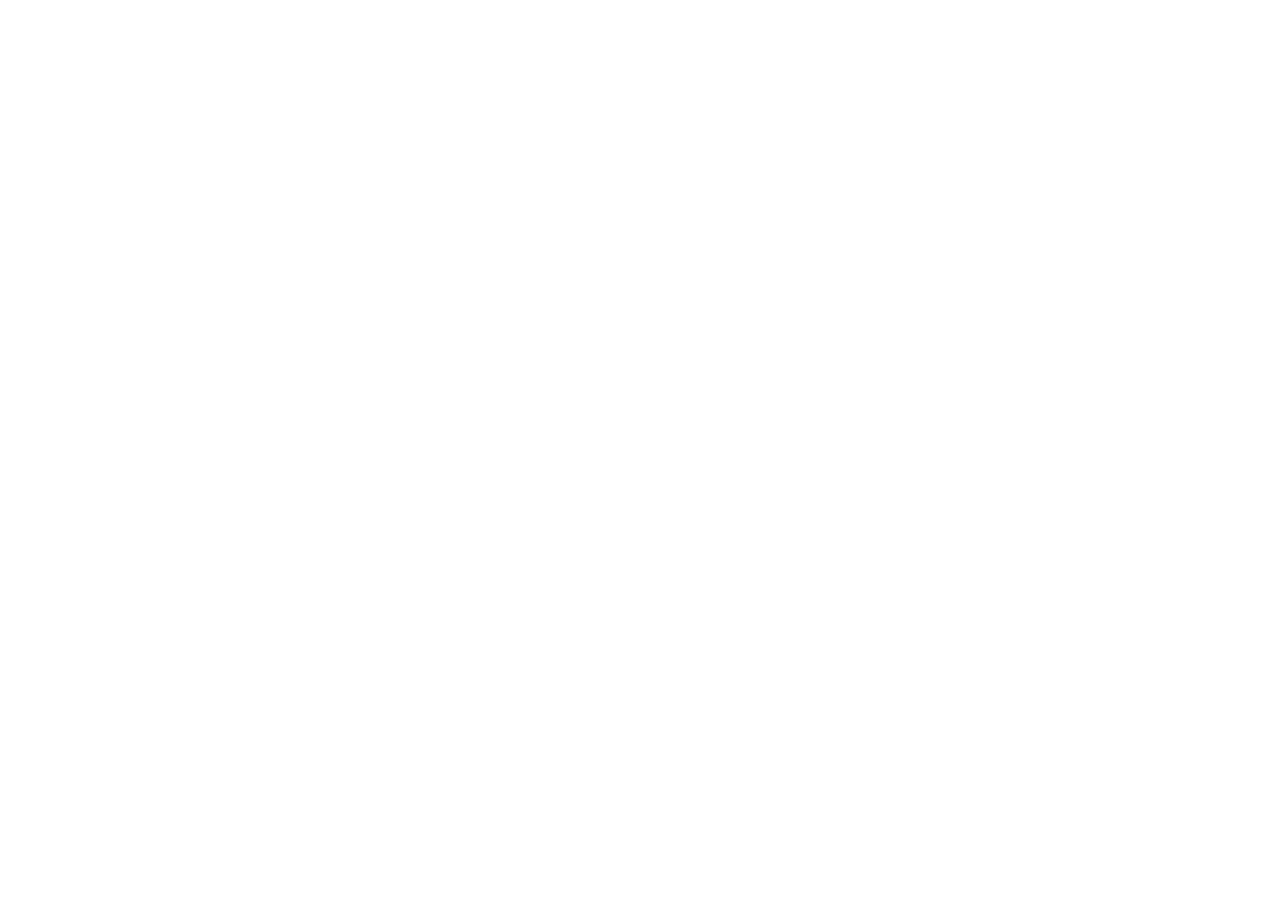
==== PersonalPortfolioAssign/index.html @ 05af1c77 "add assignment1" ====
<!DOCTYPE html>
<html lang="en">
<head>
    <meta charset="UTF-8">
    <meta name="viewport" content="width=device-width, initial-scale=1.0">
    <title>Personal Portfolio</title>
    <style>
        
    </style>
</head>
<body>
    
</body>
</html>
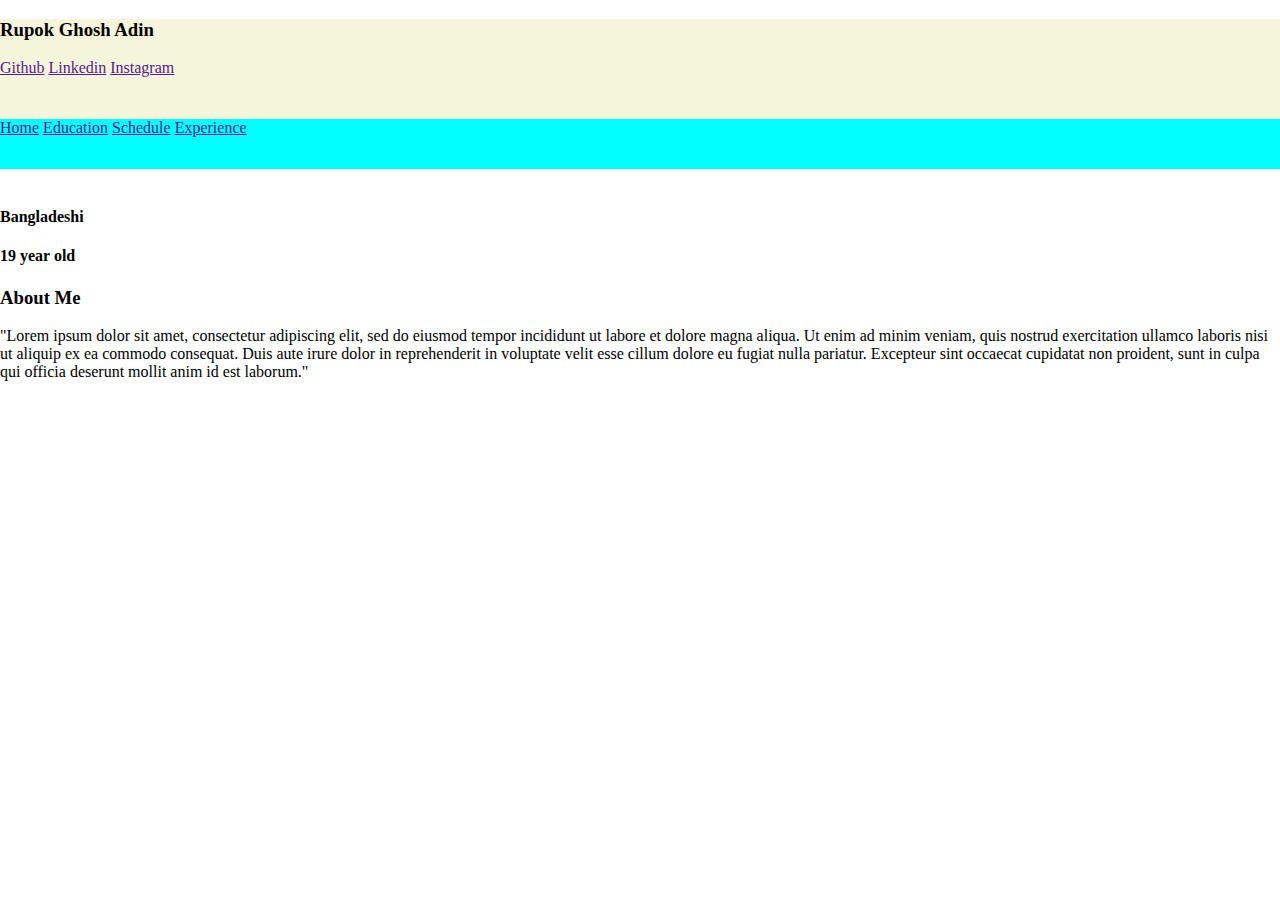
==== commit a108d4cd: "initial layout" ====
--- a/PersonalPortfolioAssign/index.html
+++ b/PersonalPortfolioAssign/index.html
@@ -3,12 +3,33 @@
 <head>
     <meta charset="UTF-8">
     <meta name="viewport" content="width=device-width, initial-scale=1.0">
+    <link rel="stylesheet" href="styles.css">
     <title>Personal Portfolio</title>
-    <style>
-        
-    </style>
 </head>
 <body>
+    <div id="header">
+        <h3>Rupok Ghosh Adin</h3>
+        <a href="">Github</a>
+        <a href="">Linkedin</a>
+        <a href="">Instagram</a>
+    </div>
+    <div id="links">
+        <a href="">Home</a>
+        <a href="">Education</a>
+        <a href="">Schedule</a>
+        <a href="">Experience</a>
+    </div>
+    <div id="main">
+        <img src="" alt="">
+        <div id="info">
+            <h4>Bangladeshi</h4>
+            <h4>19 year old</h4>
+        </div>
+        <div class="aboutMe">
+            <h3>About Me</h3>
+            <p>"Lorem ipsum dolor sit amet, consectetur adipiscing elit, sed do eiusmod tempor incididunt ut labore et dolore magna aliqua. Ut enim ad minim veniam, quis nostrud exercitation ullamco laboris nisi ut aliquip ex ea commodo consequat. Duis aute irure dolor in reprehenderit in voluptate velit esse cillum dolore eu fugiat nulla pariatur. Excepteur sint occaecat cupidatat non proident, sunt in culpa qui officia deserunt mollit anim id est laborum."  </p>
+        </div>
+    </div>
     
 </body>
 </html>--- a/PersonalPortfolioAssign/styles.css
+++ b/PersonalPortfolioAssign/styles.css
@@ -0,0 +1,19 @@
+body{
+margin: 0px;
+padding: 0px;
+}
+#header{
+    background-color: beige;
+    display: block;
+    height: 100px;
+   
+}
+#links{
+    background-color: aqua;
+    display: block;
+    height: 50px;
+    
+}
+#main{
+    
+}